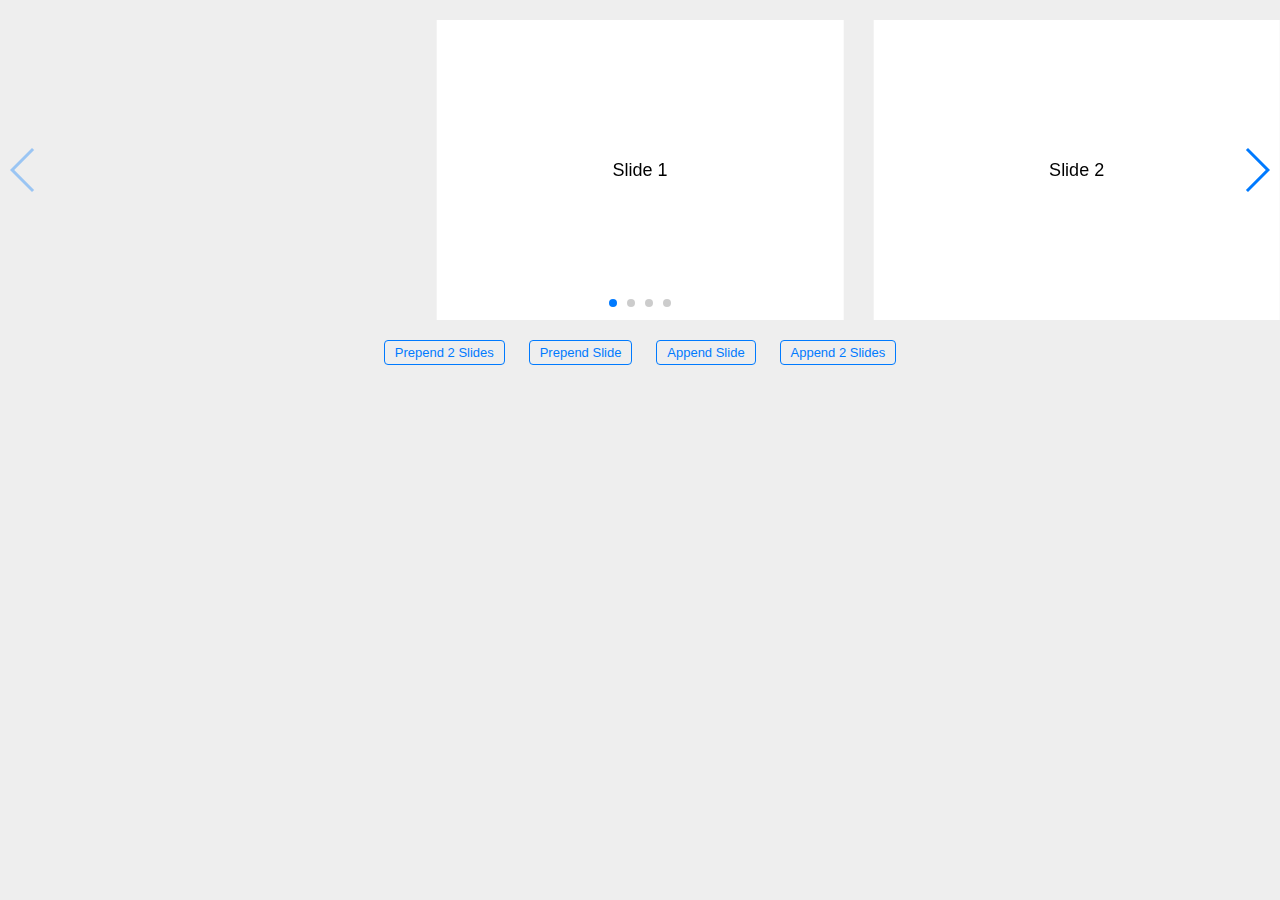
==== 22-dynamic-slides.html @ da54b104 "source demo" ====
<!DOCTYPE html>
<html lang="en">
<head>
    <meta charset="utf-8">
    <title>gallery-native-demo</title>
    <meta name="viewport" content="width=device-width, initial-scale=1, minimum-scale=1, maximum-scale=1">

    <!-- Link Swiper's CSS -->
    <link rel="stylesheet" href="style.css">

    <!-- Demo styles -->
    <style>
    body {
        background: #eee;
        font-family: Helvetica Neue, Helvetica, Arial, sans-serif;
        font-size: 14px;
        color:#000;
        margin: 0;
        padding: 0;
    }
    .swiper-container {
        width: 100%;
        height: 300px;
        margin: 20px auto;
    }
    .swiper-slide {
        text-align: center;
        font-size: 18px;
        background: #fff;

        /* Center slide text vertically */
        display: -webkit-box;
        display: -ms-flexbox;
        display: -webkit-flex;
        display: flex;
        -webkit-box-pack: center;
        -ms-flex-pack: center;
        -webkit-justify-content: center;
        justify-content: center;
        -webkit-box-align: center;
        -ms-flex-align: center;
        -webkit-align-items: center;
        align-items: center;
    }
    .append-buttons {
        text-align: center;
        margin-top: 20px;
    }
    .append-buttons a {
        display: inline-block;
        border: 1px solid #007aff;
        color: #007aff;
        text-decoration: none;
        padding: 4px 10px;
        border-radius: 4px;
        margin: 0 10px;
        font-size: 13px;
    }
    </style>
</head>
<body>
    <!-- Swiper -->
    <div class="swiper-container">
        <div class="swiper-wrapper">
            <div class="swiper-slide">Slide 1</div>
            <div class="swiper-slide">Slide 2</div>
            <div class="swiper-slide">Slide 3</div>
            <div class="swiper-slide">Slide 4</div>
        </div>
        <!-- Add Pagination -->
        <div class="swiper-pagination"></div>
        <!-- Add Arrows -->
        <div class="swiper-button-next"></div>
        <div class="swiper-button-prev"></div>
    </div>
    <p class="append-buttons">
        <a href="#" class="prepend-2-slides">Prepend 2 Slides</a>
        <a href="#" class="prepend-slide">Prepend Slide</a>
        <a href="#" class="append-slide">Append Slide</a>
        <a href="#" class="append-2-slides">Append 2 Slides</a>
    </p>
    <!-- Swiper JS -->
    <script src="script.js"></script>

    <!-- Initialize Swiper -->
    <script>
    var appendNumber = 4;
    var prependNumber = 1;
    var swiper = new Swiper('.swiper-container', {
        pagination: '.swiper-pagination',
        nextButton: '.swiper-button-next',
        prevButton: '.swiper-button-prev',
        slidesPerView: 3,
        centeredSlides: true,
        paginationClickable: true,
        spaceBetween: 30,
    });
    document.querySelector('.prepend-2-slides').addEventListener('click', function (e) {
        e.preventDefault();
        swiper.prependSlide([
            '<div class="swiper-slide">Slide ' + (--prependNumber) + '</div>',
            '<div class="swiper-slide">Slide ' + (--prependNumber) + '</div>'
        ]);
    });
    document.querySelector('.prepend-slide').addEventListener('click', function (e) {
        e.preventDefault();
        swiper.prependSlide('<div class="swiper-slide">Slide ' + (--prependNumber) + '</div>');
    });
    document.querySelector('.append-slide').addEventListener('click', function (e) {
        e.preventDefault();
        swiper.appendSlide('<div class="swiper-slide">Slide ' + (++appendNumber) + '</div>');
    });
    document.querySelector('.append-2-slides').addEventListener('click', function (e) {
        e.preventDefault();
        swiper.appendSlide([
            '<div class="swiper-slide">Slide ' + (++appendNumber) + '</div>',
            '<div class="swiper-slide">Slide ' + (++appendNumber) + '</div>'
        ]);
    });
    </script>
</body>
</html>
---- style.css ----
/**
 * Swiper 3.4.2
 * Most modern mobile touch slider and framework with hardware accelerated transitions
 * 
 * http://www.idangero.us/swiper/
 * 
 * Copyright 2017, Vladimir Kharlampidi
 * The iDangero.us
 * http://www.idangero.us/
 * 
 * Licensed under MIT
 * 
 * Released on: March 10, 2017
 */
.swiper-container {
  margin-left: auto;
  margin-right: auto;
  position: relative;
  overflow: hidden;
  /* Fix of Webkit flickering */
  z-index: 1;
}
.swiper-container-no-flexbox .swiper-slide {
  float: left;
}
.swiper-container-vertical > .swiper-wrapper {
  -webkit-box-orient: vertical;
  -moz-box-orient: vertical;
  -ms-flex-direction: column;
  -webkit-flex-direction: column;
  flex-direction: column;
}
.swiper-wrapper {
  position: relative;
  width: 100%;
  height: 100%;
  z-index: 1;
  display: -webkit-box;
  display: -moz-box;
  display: -ms-flexbox;
  display: -webkit-flex;
  display: flex;
  -webkit-transition-property: -webkit-transform;
  -moz-transition-property: -moz-transform;
  -o-transition-property: -o-transform;
  -ms-transition-property: -ms-transform;
  transition-property: transform;
  -webkit-box-sizing: content-box;
  -moz-box-sizing: content-box;
  box-sizing: content-box;
}
.swiper-container-android .swiper-slide,
.swiper-wrapper {
  -webkit-transform: translate3d(0px, 0, 0);
  -moz-transform: translate3d(0px, 0, 0);
  -o-transform: translate(0px, 0px);
  -ms-transform: translate3d(0px, 0, 0);
  transform: translate3d(0px, 0, 0);
}
.swiper-container-multirow > .swiper-wrapper {
  -webkit-box-lines: multiple;
  -moz-box-lines: multiple;
  -ms-flex-wrap: wrap;
  -webkit-flex-wrap: wrap;
  flex-wrap: wrap;
}
.swiper-container-free-mode > .swiper-wrapper {
  -webkit-transition-timing-function: ease-out;
  -moz-transition-timing-function: ease-out;
  -ms-transition-timing-function: ease-out;
  -o-transition-timing-function: ease-out;
  transition-timing-function: ease-out;
  margin: 0 auto;
}
.swiper-slide {
  -webkit-flex-shrink: 0;
  -ms-flex: 0 0 auto;
  flex-shrink: 0;
  width: 100%;
  height: 100%;
  position: relative;
}
/* Auto Height */
.swiper-container-autoheight,
.swiper-container-autoheight .swiper-slide {
  height: auto;
}
.swiper-container-autoheight .swiper-wrapper {
  -webkit-box-align: start;
  -ms-flex-align: start;
  -webkit-align-items: flex-start;
  align-items: flex-start;
  -webkit-transition-property: -webkit-transform, height;
  -moz-transition-property: -moz-transform;
  -o-transition-property: -o-transform;
  -ms-transition-property: -ms-transform;
  transition-property: transform, height;
}
/* a11y */
.swiper-container .swiper-notification {
  position: absolute;
  left: 0;
  top: 0;
  pointer-events: none;
  opacity: 0;
  z-index: -1000;
}
/* IE10 Windows Phone 8 Fixes */
.swiper-wp8-horizontal {
  -ms-touch-action: pan-y;
  touch-action: pan-y;
}
.swiper-wp8-vertical {
  -ms-touch-action: pan-x;
  touch-action: pan-x;
}
/* Arrows */
.swiper-button-prev,
.swiper-button-next {
  position: absolute;
  top: 50%;
  width: 27px;
  height: 44px;
  margin-top: -22px;
  z-index: 10;
  cursor: pointer;
  -moz-background-size: 27px 44px;
  -webkit-background-size: 27px 44px;
  background-size: 27px 44px;
  background-position: center;
  background-repeat: no-repeat;
}
.swiper-button-prev.swiper-button-disabled,
.swiper-button-next.swiper-button-disabled {
  opacity: 0.35;
  cursor: auto;
  pointer-events: none;
}
.swiper-button-prev,
.swiper-container-rtl .swiper-button-next {
  background-image: url("data:image/svg+xml;charset=utf-8,%3Csvg%20xmlns%3D'http%3A%2F%2Fwww.w3.org%2F2000%2Fsvg'%20viewBox%3D'0%200%2027%2044'%3E%3Cpath%20d%3D'M0%2C22L22%2C0l2.1%2C2.1L4.2%2C22l19.9%2C19.9L22%2C44L0%2C22L0%2C22L0%2C22z'%20fill%3D'%23007aff'%2F%3E%3C%2Fsvg%3E");
  left: 10px;
  right: auto;
}
.swiper-button-prev.swiper-button-black,
.swiper-container-rtl .swiper-button-next.swiper-button-black {
  background-image: url("data:image/svg+xml;charset=utf-8,%3Csvg%20xmlns%3D'http%3A%2F%2Fwww.w3.org%2F2000%2Fsvg'%20viewBox%3D'0%200%2027%2044'%3E%3Cpath%20d%3D'M0%2C22L22%2C0l2.1%2C2.1L4.2%2C22l19.9%2C19.9L22%2C44L0%2C22L0%2C22L0%2C22z'%20fill%3D'%23000000'%2F%3E%3C%2Fsvg%3E");
}
.swiper-button-prev.swiper-button-white,
.swiper-container-rtl .swiper-button-next.swiper-button-white {
  background-image: url("data:image/svg+xml;charset=utf-8,%3Csvg%20xmlns%3D'http%3A%2F%2Fwww.w3.org%2F2000%2Fsvg'%20viewBox%3D'0%200%2027%2044'%3E%3Cpath%20d%3D'M0%2C22L22%2C0l2.1%2C2.1L4.2%2C22l19.9%2C19.9L22%2C44L0%2C22L0%2C22L0%2C22z'%20fill%3D'%23ffffff'%2F%3E%3C%2Fsvg%3E");
}
.swiper-button-next,
.swiper-container-rtl .swiper-button-prev {
  background-image: url("data:image/svg+xml;charset=utf-8,%3Csvg%20xmlns%3D'http%3A%2F%2Fwww.w3.org%2F2000%2Fsvg'%20viewBox%3D'0%200%2027%2044'%3E%3Cpath%20d%3D'M27%2C22L27%2C22L5%2C44l-2.1-2.1L22.8%2C22L2.9%2C2.1L5%2C0L27%2C22L27%2C22z'%20fill%3D'%23007aff'%2F%3E%3C%2Fsvg%3E");
  right: 10px;
  left: auto;
}
.swiper-button-next.swiper-button-black,
.swiper-container-rtl .swiper-button-prev.swiper-button-black {
  background-image: url("data:image/svg+xml;charset=utf-8,%3Csvg%20xmlns%3D'http%3A%2F%2Fwww.w3.org%2F2000%2Fsvg'%20viewBox%3D'0%200%2027%2044'%3E%3Cpath%20d%3D'M27%2C22L27%2C22L5%2C44l-2.1-2.1L22.8%2C22L2.9%2C2.1L5%2C0L27%2C22L27%2C22z'%20fill%3D'%23000000'%2F%3E%3C%2Fsvg%3E");
}
.swiper-button-next.swiper-button-white,
.swiper-container-rtl .swiper-button-prev.swiper-button-white {
  background-image: url("data:image/svg+xml;charset=utf-8,%3Csvg%20xmlns%3D'http%3A%2F%2Fwww.w3.org%2F2000%2Fsvg'%20viewBox%3D'0%200%2027%2044'%3E%3Cpath%20d%3D'M27%2C22L27%2C22L5%2C44l-2.1-2.1L22.8%2C22L2.9%2C2.1L5%2C0L27%2C22L27%2C22z'%20fill%3D'%23ffffff'%2F%3E%3C%2Fsvg%3E");
}
/* Pagination Styles */
.swiper-pagination {
  position: absolute;
  text-align: center;
  -webkit-transition: 300ms;
  -moz-transition: 300ms;
  -o-transition: 300ms;
  transition: 300ms;
  -webkit-transform: translate3d(0, 0, 0);
  -ms-transform: translate3d(0, 0, 0);
  -o-transform: translate3d(0, 0, 0);
  transform: translate3d(0, 0, 0);
  z-index: 10;
}
.swiper-pagination.swiper-pagination-hidden {
  opacity: 0;
}
/* Common Styles */
.swiper-pagination-fraction,
.swiper-pagination-custom,
.swiper-container-horizontal > .swiper-pagination-bullets {
  bottom: 10px;
  left: 0;
  width: 100%;
}
/* Bullets */
.swiper-pagination-bullet {
  width: 8px;
  height: 8px;
  display: inline-block;
  border-radius: 100%;
  background: #000;
  opacity: 0.2;
}
button.swiper-pagination-bullet {
  border: none;
  margin: 0;
  padding: 0;
  box-shadow: none;
  -moz-appearance: none;
  -ms-appearance: none;
  -webkit-appearance: none;
  appearance: none;
}
.swiper-pagination-clickable .swiper-pagination-bullet {
  cursor: pointer;
}
.swiper-pagination-white .swiper-pagination-bullet {
  background: #fff;
}
.swiper-pagination-bullet-active {
  opacity: 1;
  background: #007aff;
}
.swiper-pagination-white .swiper-pagination-bullet-active {
  background: #fff;
}
.swiper-pagination-black .swiper-pagination-bullet-active {
  background: #000;
}
.swiper-container-vertical > .swiper-pagination-bullets {
  right: 10px;
  top: 50%;
  -webkit-transform: translate3d(0px, -50%, 0);
  -moz-transform: translate3d(0px, -50%, 0);
  -o-transform: translate(0px, -50%);
  -ms-transform: translate3d(0px, -50%, 0);
  transform: translate3d(0px, -50%, 0);
}
.swiper-container-vertical > .swiper-pagination-bullets .swiper-pagination-bullet {
  margin: 5px 0;
  display: block;
}
.swiper-container-horizontal > .swiper-pagination-bullets .swiper-pagination-bullet {
  margin: 0 5px;
}
/* Progress */
.swiper-pagination-progress {
  background: rgba(0, 0, 0, 0.25);
  position: absolute;
}
.swiper-pagination-progress .swiper-pagination-progressbar {
  background: #007aff;
  position: absolute;
  left: 0;
  top: 0;
  width: 100%;
  height: 100%;
  -webkit-transform: scale(0);
  -ms-transform: scale(0);
  -o-transform: scale(0);
  transform: scale(0);
  -webkit-transform-origin: left top;
  -moz-transform-origin: left top;
  -ms-transform-origin: left top;
  -o-transform-origin: left top;
  transform-origin: left top;
}
.swiper-container-rtl .swiper-pagination-progress .swiper-pagination-progressbar {
  -webkit-transform-origin: right top;
  -moz-transform-origin: right top;
  -ms-transform-origin: right top;
  -o-transform-origin: right top;
  transform-origin: right top;
}
.swiper-container-horizontal > .swiper-pagination-progress {
  width: 100%;
  height: 4px;
  left: 0;
  top: 0;
}
.swiper-container-vertical > .swiper-pagination-progress {
  width: 4px;
  height: 100%;
  left: 0;
  top: 0;
}
.swiper-pagination-progress.swiper-pagination-white {
  background: rgba(255, 255, 255, 0.5);
}
.swiper-pagination-progress.swiper-pagination-white .swiper-pagination-progressbar {
  background: #fff;
}
.swiper-pagination-progress.swiper-pagination-black .swiper-pagination-progressbar {
  background: #000;
}
/* 3D Container */
.swiper-container-3d {
  -webkit-perspective: 1200px;
  -moz-perspective: 1200px;
  -o-perspective: 1200px;
  perspective: 1200px;
}
.swiper-container-3d .swiper-wrapper,
.swiper-container-3d .swiper-slide,
.swiper-container-3d .swiper-slide-shadow-left,
.swiper-container-3d .swiper-slide-shadow-right,
.swiper-container-3d .swiper-slide-shadow-top,
.swiper-container-3d .swiper-slide-shadow-bottom,
.swiper-container-3d .swiper-cube-shadow {
  -webkit-transform-style: preserve-3d;
  -moz-transform-style: preserve-3d;
  -ms-transform-style: preserve-3d;
  transform-style: preserve-3d;
}
.swiper-container-3d .swiper-slide-shadow-left,
.swiper-container-3d .swiper-slide-shadow-right,
.swiper-container-3d .swiper-slide-shadow-top,
.swiper-container-3d .swiper-slide-shadow-bottom {
  position: absolute;
  left: 0;
  top: 0;
  width: 100%;
  height: 100%;
  pointer-events: none;
  z-index: 10;
}
.swiper-container-3d .swiper-slide-shadow-left {
  background-image: -webkit-gradient(linear, left top, right top, from(rgba(0, 0, 0, 0.5)), to(rgba(0, 0, 0, 0)));
  /* Safari 4+, Chrome */
  background-image: -webkit-linear-gradient(right, rgba(0, 0, 0, 0.5), rgba(0, 0, 0, 0));
  /* Chrome 10+, Safari 5.1+, iOS 5+ */
  background-image: -moz-linear-gradient(right, rgba(0, 0, 0, 0.5), rgba(0, 0, 0, 0));
  /* Firefox 3.6-15 */
  background-image: -o-linear-gradient(right, rgba(0, 0, 0, 0.5), rgba(0, 0, 0, 0));
  /* Opera 11.10-12.00 */
  background-image: linear-gradient(to left, rgba(0, 0, 0, 0.5), rgba(0, 0, 0, 0));
  /* Firefox 16+, IE10, Opera 12.50+ */
}
.swiper-container-3d .swiper-slide-shadow-right {
  background-image: -webkit-gradient(linear, right top, left top, from(rgba(0, 0, 0, 0.5)), to(rgba(0, 0, 0, 0)));
  /* Safari 4+, Chrome */
  background-image: -webkit-linear-gradient(left, rgba(0, 0, 0, 0.5), rgba(0, 0, 0, 0));
  /* Chrome 10+, Safari 5.1+, iOS 5+ */
  background-image: -moz-linear-gradient(left, rgba(0, 0, 0, 0.5), rgba(0, 0, 0, 0));
  /* Firefox 3.6-15 */
  background-image: -o-linear-gradient(left, rgba(0, 0, 0, 0.5), rgba(0, 0, 0, 0));
  /* Opera 11.10-12.00 */
  background-image: linear-gradient(to right, rgba(0, 0, 0, 0.5), rgba(0, 0, 0, 0));
  /* Firefox 16+, IE10, Opera 12.50+ */
}
.swiper-container-3d .swiper-slide-shadow-top {
  background-image: -webkit-gradient(linear, left top, left bottom, from(rgba(0, 0, 0, 0.5)), to(rgba(0, 0, 0, 0)));
  /* Safari 4+, Chrome */
  background-image: -webkit-linear-gradient(bottom, rgba(0, 0, 0, 0.5), rgba(0, 0, 0, 0));
  /* Chrome 10+, Safari 5.1+, iOS 5+ */
  background-image: -moz-linear-gradient(bottom, rgba(0, 0, 0, 0.5), rgba(0, 0, 0, 0));
  /* Firefox 3.6-15 */
  background-image: -o-linear-gradient(bottom, rgba(0, 0, 0, 0.5), rgba(0, 0, 0, 0));
  /* Opera 11.10-12.00 */
  background-image: linear-gradient(to top, rgba(0, 0, 0, 0.5), rgba(0, 0, 0, 0));
  /* Firefox 16+, IE10, Opera 12.50+ */
}
.swiper-container-3d .swiper-slide-shadow-bottom {
  background-image: -webkit-gradient(linear, left bottom, left top, from(rgba(0, 0, 0, 0.5)), to(rgba(0, 0, 0, 0)));
  /* Safari 4+, Chrome */
  background-image: -webkit-linear-gradient(top, rgba(0, 0, 0, 0.5), rgba(0, 0, 0, 0));
  /* Chrome 10+, Safari 5.1+, iOS 5+ */
  background-image: -moz-linear-gradient(top, rgba(0, 0, 0, 0.5), rgba(0, 0, 0, 0));
  /* Firefox 3.6-15 */
  background-image: -o-linear-gradient(top, rgba(0, 0, 0, 0.5), rgba(0, 0, 0, 0));
  /* Opera 11.10-12.00 */
  background-image: linear-gradient(to bottom, rgba(0, 0, 0, 0.5), rgba(0, 0, 0, 0));
  /* Firefox 16+, IE10, Opera 12.50+ */
}
/* Coverflow */
.swiper-container-coverflow .swiper-wrapper,
.swiper-container-flip .swiper-wrapper {
  /* Windows 8 IE 10 fix */
  -ms-perspective: 1200px;
}
/* Cube + Flip */
.swiper-container-cube,
.swiper-container-flip {
  overflow: visible;
}
.swiper-container-cube .swiper-slide,
.swiper-container-flip .swiper-slide {
  pointer-events: none;
  -webkit-backface-visibility: hidden;
  -moz-backface-visibility: hidden;
  -ms-backface-visibility: hidden;
  backface-visibility: hidden;
  z-index: 1;
}
.swiper-container-cube .swiper-slide .swiper-slide,
.swiper-container-flip .swiper-slide .swiper-slide {
  pointer-events: none;
}
.swiper-container-cube .swiper-slide-active,
.swiper-container-flip .swiper-slide-active,
.swiper-container-cube .swiper-slide-active .swiper-slide-active,
.swiper-container-flip .swiper-slide-active .swiper-slide-active {
  pointer-events: auto;
}
.swiper-container-cube .swiper-slide-shadow-top,
.swiper-container-flip .swiper-slide-shadow-top,
.swiper-container-cube .swiper-slide-shadow-bottom,
.swiper-container-flip .swiper-slide-shadow-bottom,
.swiper-container-cube .swiper-slide-shadow-left,
.swiper-container-flip .swiper-slide-shadow-left,
.swiper-container-cube .swiper-slide-shadow-right,
.swiper-container-flip .swiper-slide-shadow-right {
  z-index: 0;
  -webkit-backface-visibility: hidden;
  -moz-backface-visibility: hidden;
  -ms-backface-visibility: hidden;
  backface-visibility: hidden;
}
/* Cube */
.swiper-container-cube .swiper-slide {
  visibility: hidden;
  -webkit-transform-origin: 0 0;
  -moz-transform-origin: 0 0;
  -ms-transform-origin: 0 0;
  transform-origin: 0 0;
  width: 100%;
  height: 100%;
}
.swiper-container-cube.swiper-container-rtl .swiper-slide {
  -webkit-transform-origin: 100% 0;
  -moz-transform-origin: 100% 0;
  -ms-transform-origin: 100% 0;
  transform-origin: 100% 0;
}
.swiper-container-cube .swiper-slide-active,
.swiper-container-cube .swiper-slide-next,
.swiper-container-cube .swiper-slide-prev,
.swiper-container-cube .swiper-slide-next + .swiper-slide {
  pointer-events: auto;
  visibility: visible;
}
.swiper-container-cube .swiper-cube-shadow {
  position: absolute;
  left: 0;
  bottom: 0px;
  width: 100%;
  height: 100%;
  background: #000;
  opacity: 0.6;
  -webkit-filter: blur(50px);
  filter: blur(50px);
  z-index: 0;
}
/* Fade */
.swiper-container-fade.swiper-container-free-mode .swiper-slide {
  -webkit-transition-timing-function: ease-out;
  -moz-transition-timing-function: ease-out;
  -ms-transition-timing-function: ease-out;
  -o-transition-timing-function: ease-out;
  transition-timing-function: ease-out;
}
.swiper-container-fade .swiper-slide {
  pointer-events: none;
  -webkit-transition-property: opacity;
  -moz-transition-property: opacity;
  -o-transition-property: opacity;
  transition-property: opacity;
}
.swiper-container-fade .swiper-slide .swiper-slide {
  pointer-events: none;
}
.swiper-container-fade .swiper-slide-active,
.swiper-container-fade .swiper-slide-active .swiper-slide-active {
  pointer-events: auto;
}
.swiper-zoom-container {
  width: 100%;
  height: 100%;
  display: -webkit-box;
  display: -moz-box;
  display: -ms-flexbox;
  display: -webkit-flex;
  display: flex;
  -webkit-box-pack: center;
  -moz-box-pack: center;
  -ms-flex-pack: center;
  -webkit-justify-content: center;
  justify-content: center;
  -webkit-box-align: center;
  -moz-box-align: center;
  -ms-flex-align: center;
  -webkit-align-items: center;
  align-items: center;
  text-align: center;
}
.swiper-zoom-container > img,
.swiper-zoom-container > svg,
.swiper-zoom-container > canvas {
  max-width: 100%;
  max-height: 100%;
  object-fit: contain;
}
/* Scrollbar */
.swiper-scrollbar {
  border-radius: 10px;
  position: relative;
  -ms-touch-action: none;
  background: rgba(0, 0, 0, 0.1);
}
.swiper-container-horizontal > .swiper-scrollbar {
  position: absolute;
  left: 1%;
  bottom: 3px;
  z-index: 50;
  height: 5px;
  width: 98%;
}
.swiper-container-vertical > .swiper-scrollbar {
  position: absolute;
  right: 3px;
  top: 1%;
  z-index: 50;
  width: 5px;
  height: 98%;
}
.swiper-scrollbar-drag {
  height: 100%;
  width: 100%;
  position: relative;
  background: rgba(0, 0, 0, 0.5);
  border-radius: 10px;
  left: 0;
  top: 0;
}
.swiper-scrollbar-cursor-drag {
  cursor: move;
}
/* Preloader */
.swiper-lazy-preloader {
  width: 42px;
  height: 42px;
  position: absolute;
  left: 50%;
  top: 50%;
  margin-left: -21px;
  margin-top: -21px;
  z-index: 10;
  -webkit-transform-origin: 50%;
  -moz-transform-origin: 50%;
  transform-origin: 50%;
  -webkit-animation: swiper-preloader-spin 1s steps(12, end) infinite;
  -moz-animation: swiper-preloader-spin 1s steps(12, end) infinite;
  animation: swiper-preloader-spin 1s steps(12, end) infinite;
}
.swiper-lazy-preloader:after {
  display: block;
  content: "";
  width: 100%;
  height: 100%;
  background-image: url("data:image/svg+xml;charset=utf-8,%3Csvg%20viewBox%3D'0%200%20120%20120'%20xmlns%3D'http%3A%2F%2Fwww.w3.org%2F2000%2Fsvg'%20xmlns%3Axlink%3D'http%3A%2F%2Fwww.w3.org%2F1999%2Fxlink'%3E%3Cdefs%3E%3Cline%20id%3D'l'%20x1%3D'60'%20x2%3D'60'%20y1%3D'7'%20y2%3D'27'%20stroke%3D'%236c6c6c'%20stroke-width%3D'11'%20stroke-linecap%3D'round'%2F%3E%3C%2Fdefs%3E%3Cg%3E%3Cuse%20xlink%3Ahref%3D'%23l'%20opacity%3D'.27'%2F%3E%3Cuse%20xlink%3Ahref%3D'%23l'%20opacity%3D'.27'%20transform%3D'rotate(30%2060%2C60)'%2F%3E%3Cuse%20xlink%3Ahref%3D'%23l'%20opacity%3D'.27'%20transform%3D'rotate(60%2060%2C60)'%2F%3E%3Cuse%20xlink%3Ahref%3D'%23l'%20opacity%3D'.27'%20transform%3D'rotate(90%2060%2C60)'%2F%3E%3Cuse%20xlink%3Ahref%3D'%23l'%20opacity%3D'.27'%20transform%3D'rotate(120%2060%2C60)'%2F%3E%3Cuse%20xlink%3Ahref%3D'%23l'%20opacity%3D'.27'%20transform%3D'rotate(150%2060%2C60)'%2F%3E%3Cuse%20xlink%3Ahref%3D'%23l'%20opacity%3D'.37'%20transform%3D'rotate(180%2060%2C60)'%2F%3E%3Cuse%20xlink%3Ahref%3D'%23l'%20opacity%3D'.46'%20transform%3D'rotate(210%2060%2C60)'%2F%3E%3Cuse%20xlink%3Ahref%3D'%23l'%20opacity%3D'.56'%20transform%3D'rotate(240%2060%2C60)'%2F%3E%3Cuse%20xlink%3Ahref%3D'%23l'%20opacity%3D'.66'%20transform%3D'rotate(270%2060%2C60)'%2F%3E%3Cuse%20xlink%3Ahref%3D'%23l'%20opacity%3D'.75'%20transform%3D'rotate(300%2060%2C60)'%2F%3E%3Cuse%20xlink%3Ahref%3D'%23l'%20opacity%3D'.85'%20transform%3D'rotate(330%2060%2C60)'%2F%3E%3C%2Fg%3E%3C%2Fsvg%3E");
  background-position: 50%;
  -webkit-background-size: 100%;
  background-size: 100%;
  background-repeat: no-repeat;
}
.swiper-lazy-preloader-white:after {
  background-image: url("data:image/svg+xml;charset=utf-8,%3Csvg%20viewBox%3D'0%200%20120%20120'%20xmlns%3D'http%3A%2F%2Fwww.w3.org%2F2000%2Fsvg'%20xmlns%3Axlink%3D'http%3A%2F%2Fwww.w3.org%2F1999%2Fxlink'%3E%3Cdefs%3E%3Cline%20id%3D'l'%20x1%3D'60'%20x2%3D'60'%20y1%3D'7'%20y2%3D'27'%20stroke%3D'%23fff'%20stroke-width%3D'11'%20stroke-linecap%3D'round'%2F%3E%3C%2Fdefs%3E%3Cg%3E%3Cuse%20xlink%3Ahref%3D'%23l'%20opacity%3D'.27'%2F%3E%3Cuse%20xlink%3Ahref%3D'%23l'%20opacity%3D'.27'%20transform%3D'rotate(30%2060%2C60)'%2F%3E%3Cuse%20xlink%3Ahref%3D'%23l'%20opacity%3D'.27'%20transform%3D'rotate(60%2060%2C60)'%2F%3E%3Cuse%20xlink%3Ahref%3D'%23l'%20opacity%3D'.27'%20transform%3D'rotate(90%2060%2C60)'%2F%3E%3Cuse%20xlink%3Ahref%3D'%23l'%20opacity%3D'.27'%20transform%3D'rotate(120%2060%2C60)'%2F%3E%3Cuse%20xlink%3Ahref%3D'%23l'%20opacity%3D'.27'%20transform%3D'rotate(150%2060%2C60)'%2F%3E%3Cuse%20xlink%3Ahref%3D'%23l'%20opacity%3D'.37'%20transform%3D'rotate(180%2060%2C60)'%2F%3E%3Cuse%20xlink%3Ahref%3D'%23l'%20opacity%3D'.46'%20transform%3D'rotate(210%2060%2C60)'%2F%3E%3Cuse%20xlink%3Ahref%3D'%23l'%20opacity%3D'.56'%20transform%3D'rotate(240%2060%2C60)'%2F%3E%3Cuse%20xlink%3Ahref%3D'%23l'%20opacity%3D'.66'%20transform%3D'rotate(270%2060%2C60)'%2F%3E%3Cuse%20xlink%3Ahref%3D'%23l'%20opacity%3D'.75'%20transform%3D'rotate(300%2060%2C60)'%2F%3E%3Cuse%20xlink%3Ahref%3D'%23l'%20opacity%3D'.85'%20transform%3D'rotate(330%2060%2C60)'%2F%3E%3C%2Fg%3E%3C%2Fsvg%3E");
}
@-webkit-keyframes swiper-preloader-spin {
  100% {
    -webkit-transform: rotate(360deg);
  }
}
@keyframes swiper-preloader-spin {
  100% {
    transform: rotate(360deg);
  }
}
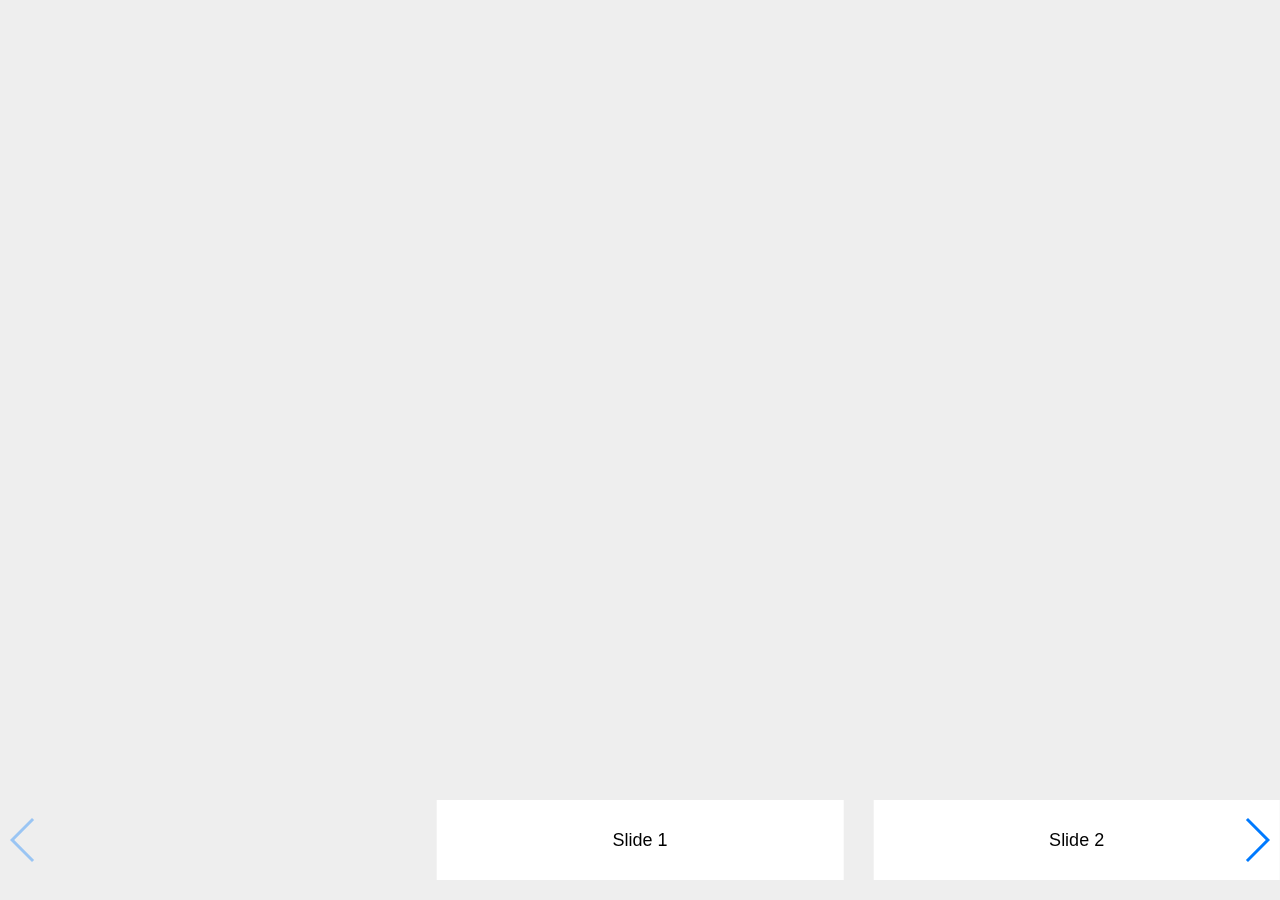
==== commit 79cd3f16: "source fix adapt" ====
--- a/22-dynamic-slides.html
+++ b/22-dynamic-slides.html
@@ -4,88 +4,27 @@
     <meta charset="utf-8">
     <title>gallery-native-demo</title>
     <meta name="viewport" content="width=device-width, initial-scale=1, minimum-scale=1, maximum-scale=1">
-
-    <!-- Link Swiper's CSS -->
     <link rel="stylesheet" href="style.css">
-
-    <!-- Demo styles -->
-    <style>
-    body {
-        background: #eee;
-        font-family: Helvetica Neue, Helvetica, Arial, sans-serif;
-        font-size: 14px;
-        color:#000;
-        margin: 0;
-        padding: 0;
-    }
-    .swiper-container {
-        width: 100%;
-        height: 300px;
-        margin: 20px auto;
-    }
-    .swiper-slide {
-        text-align: center;
-        font-size: 18px;
-        background: #fff;
-
-        /* Center slide text vertically */
-        display: -webkit-box;
-        display: -ms-flexbox;
-        display: -webkit-flex;
-        display: flex;
-        -webkit-box-pack: center;
-        -ms-flex-pack: center;
-        -webkit-justify-content: center;
-        justify-content: center;
-        -webkit-box-align: center;
-        -ms-flex-align: center;
-        -webkit-align-items: center;
-        align-items: center;
-    }
-    .append-buttons {
-        text-align: center;
-        margin-top: 20px;
-    }
-    .append-buttons a {
-        display: inline-block;
-        border: 1px solid #007aff;
-        color: #007aff;
-        text-decoration: none;
-        padding: 4px 10px;
-        border-radius: 4px;
-        margin: 0 10px;
-        font-size: 13px;
-    }
-    </style>
 </head>
 <body>
-    <!-- Swiper -->
     <div class="swiper-container">
         <div class="swiper-wrapper">
             <div class="swiper-slide">Slide 1</div>
             <div class="swiper-slide">Slide 2</div>
             <div class="swiper-slide">Slide 3</div>
             <div class="swiper-slide">Slide 4</div>
+            <div class="swiper-slide">Slide 5</div>
+            <div class="swiper-slide">Slide 6</div>
+            <div class="swiper-slide">Slide 7</div>
+            <div class="swiper-slide">Slide 8</div>
+            <div class="swiper-slide">Slide 9</div>
         </div>
-        <!-- Add Pagination -->
-        <div class="swiper-pagination"></div>
-        <!-- Add Arrows -->
         <div class="swiper-button-next"></div>
         <div class="swiper-button-prev"></div>
     </div>
-    <p class="append-buttons">
-        <a href="#" class="prepend-2-slides">Prepend 2 Slides</a>
-        <a href="#" class="prepend-slide">Prepend Slide</a>
-        <a href="#" class="append-slide">Append Slide</a>
-        <a href="#" class="append-2-slides">Append 2 Slides</a>
-    </p>
-    <!-- Swiper JS -->
     <script src="script.js"></script>
-
     <!-- Initialize Swiper -->
     <script>
-    var appendNumber = 4;
-    var prependNumber = 1;
     var swiper = new Swiper('.swiper-container', {
         pagination: '.swiper-pagination',
         nextButton: '.swiper-button-next',
@@ -95,28 +34,6 @@
         paginationClickable: true,
         spaceBetween: 30,
     });
-    document.querySelector('.prepend-2-slides').addEventListener('click', function (e) {
-        e.preventDefault();
-        swiper.prependSlide([
-            '<div class="swiper-slide">Slide ' + (--prependNumber) + '</div>',
-            '<div class="swiper-slide">Slide ' + (--prependNumber) + '</div>'
-        ]);
-    });
-    document.querySelector('.prepend-slide').addEventListener('click', function (e) {
-        e.preventDefault();
-        swiper.prependSlide('<div class="swiper-slide">Slide ' + (--prependNumber) + '</div>');
-    });
-    document.querySelector('.append-slide').addEventListener('click', function (e) {
-        e.preventDefault();
-        swiper.appendSlide('<div class="swiper-slide">Slide ' + (++appendNumber) + '</div>');
-    });
-    document.querySelector('.append-2-slides').addEventListener('click', function (e) {
-        e.preventDefault();
-        swiper.appendSlide([
-            '<div class="swiper-slide">Slide ' + (++appendNumber) + '</div>',
-            '<div class="swiper-slide">Slide ' + (++appendNumber) + '</div>'
-        ]);
-    });
     </script>
 </body>
 </html>
--- a/style.css
+++ b/style.css
@@ -1,17 +1,64 @@
 /**
  * Swiper 3.4.2
  * Most modern mobile touch slider and framework with hardware accelerated transitions
- * 
+ *
  * http://www.idangero.us/swiper/
- * 
+ *
  * Copyright 2017, Vladimir Kharlampidi
  * The iDangero.us
  * http://www.idangero.us/
- * 
+ *
  * Licensed under MIT
- * 
+ *
  * Released on: March 10, 2017
  */
+ body {
+     background: #eee;
+     font-family: Helvetica Neue, Helvetica, Arial, sans-serif;
+     font-size: 14px;
+     color:#000;
+     margin: 0;
+     padding: 0;
+ }
+ .swiper-container {
+     width: 100%;
+     height: 80px;
+     margin: 20px auto;
+ }
+ .swiper-slide {
+     text-align: center;
+     font-size: 18px;
+     background: #fff;
+
+     /* Center slide text vertically */
+     display: -webkit-box;
+     display: -ms-flexbox;
+     display: -webkit-flex;
+     display: flex;
+     -webkit-box-pack: center;
+     -ms-flex-pack: center;
+     -webkit-justify-content: center;
+     justify-content: center;
+     -webkit-box-align: center;
+     -ms-flex-align: center;
+     -webkit-align-items: center;
+     align-items: center;
+ }
+ .append-buttons {
+     text-align: center;
+     margin-top: 20px;
+ }
+ .append-buttons a {
+     display: inline-block;
+     border: 1px solid #007aff;
+     color: #007aff;
+     text-decoration: none;
+     padding: 4px 10px;
+     border-radius: 4px;
+     margin: 0 10px;
+     font-size: 13px;
+ }
+
 .swiper-container {
   margin-left: auto;
   margin-right: auto;
@@ -19,6 +66,8 @@
   overflow: hidden;
   /* Fix of Webkit flickering */
   z-index: 1;
+  position: absolute;
+  bottom: 0px;
 }
 .swiper-container-no-flexbox .swiper-slide {
   float: left;
